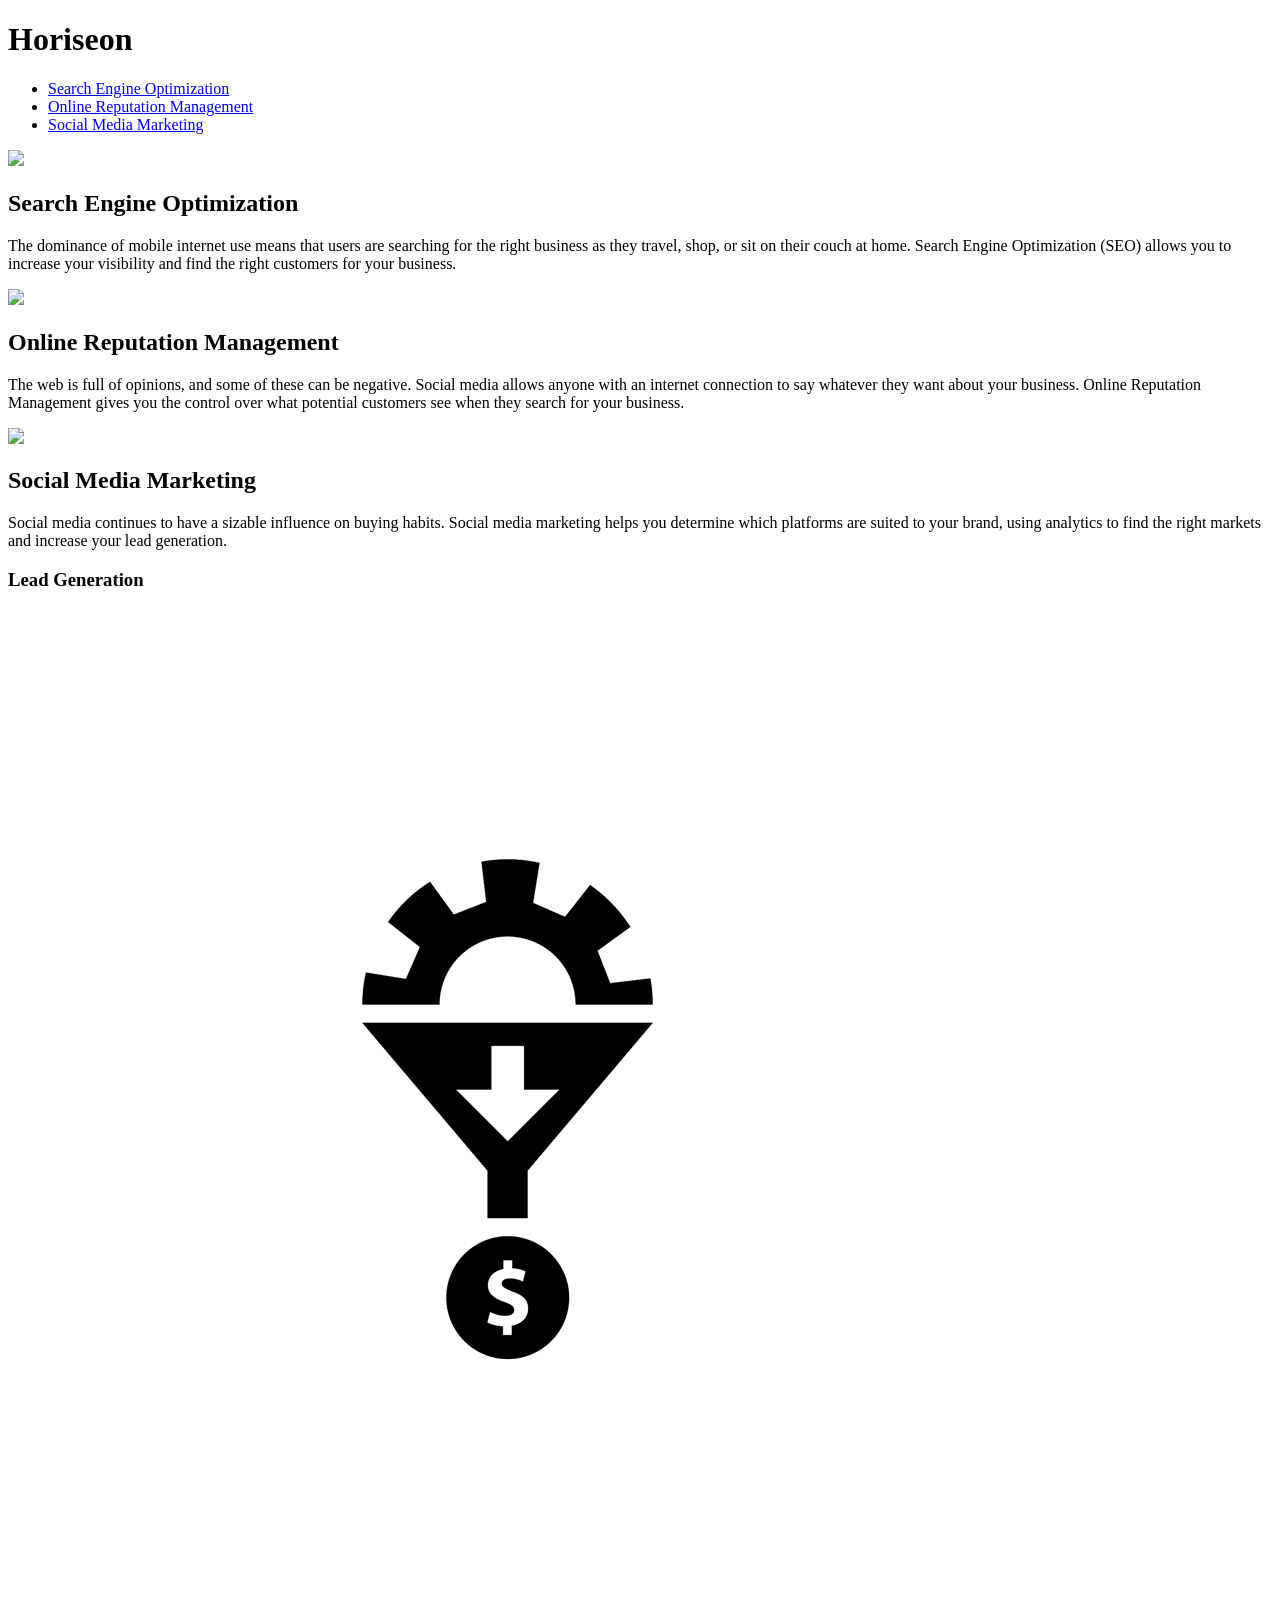
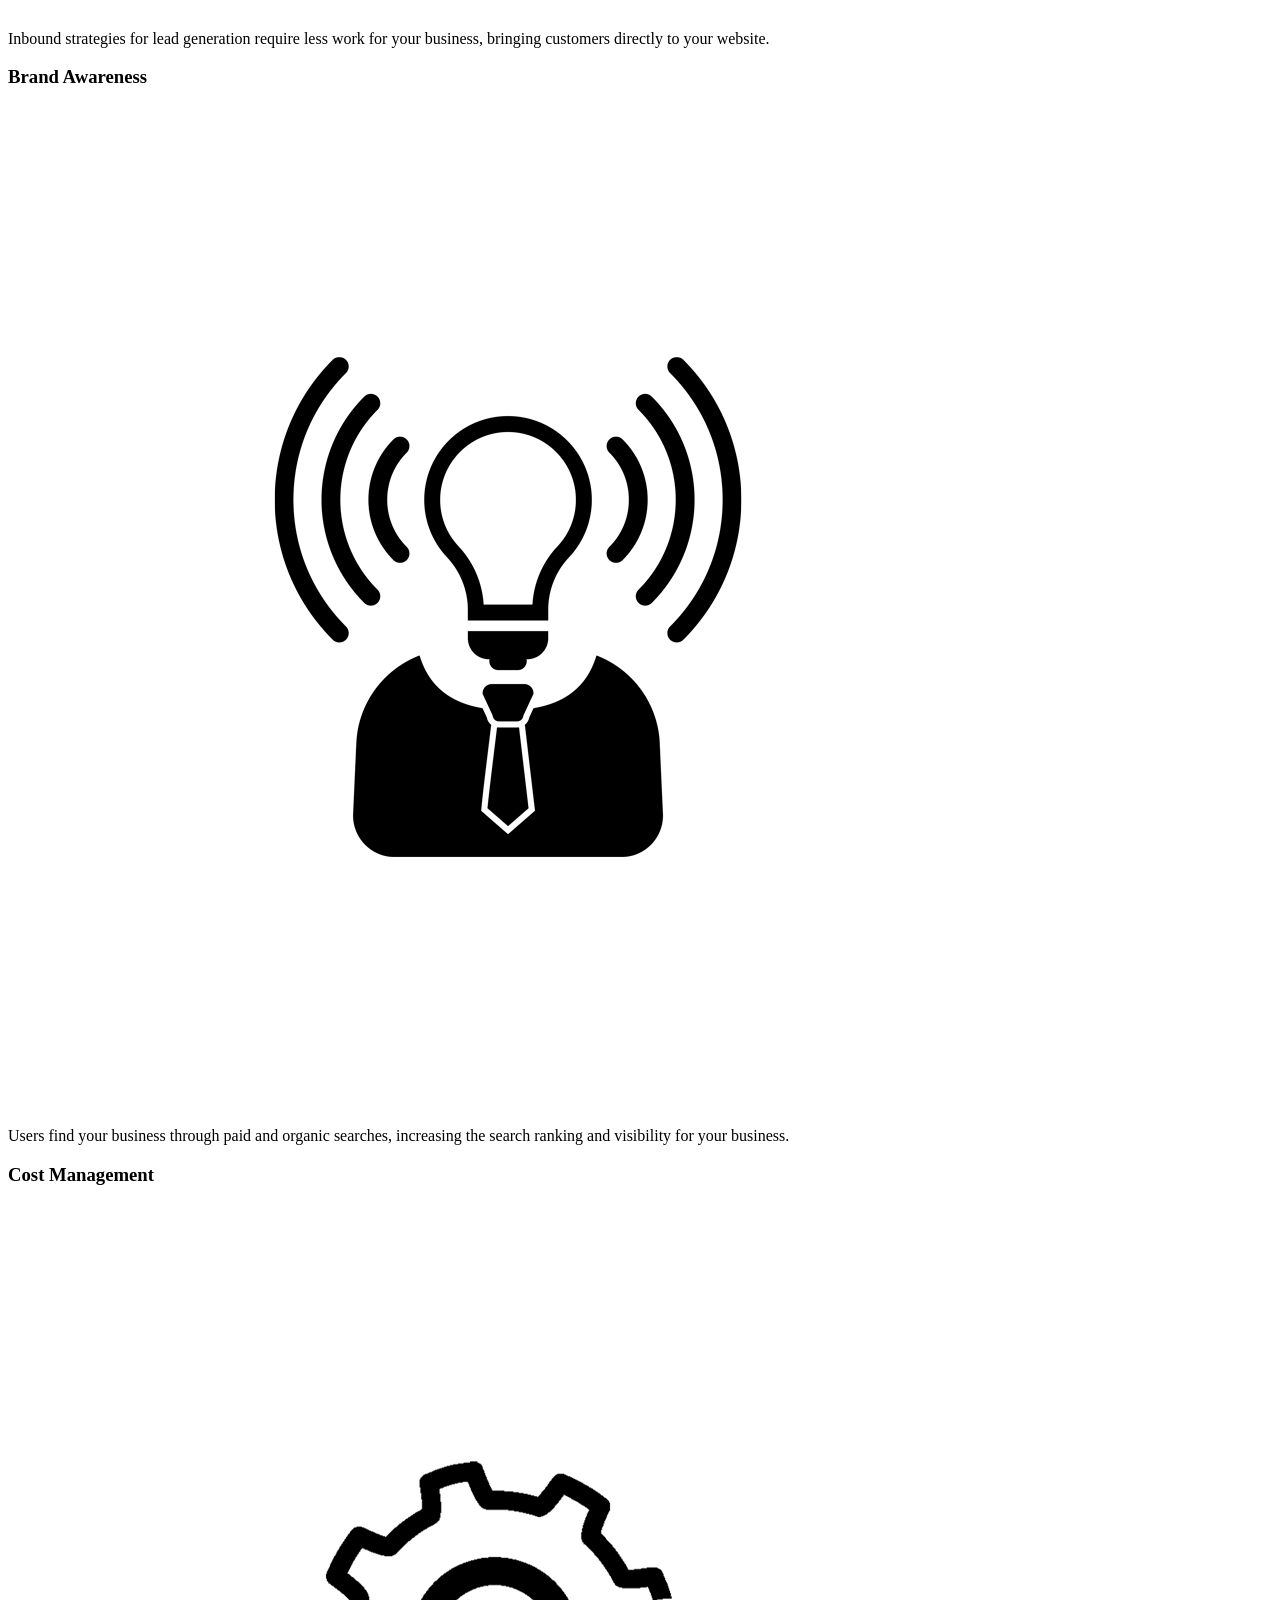
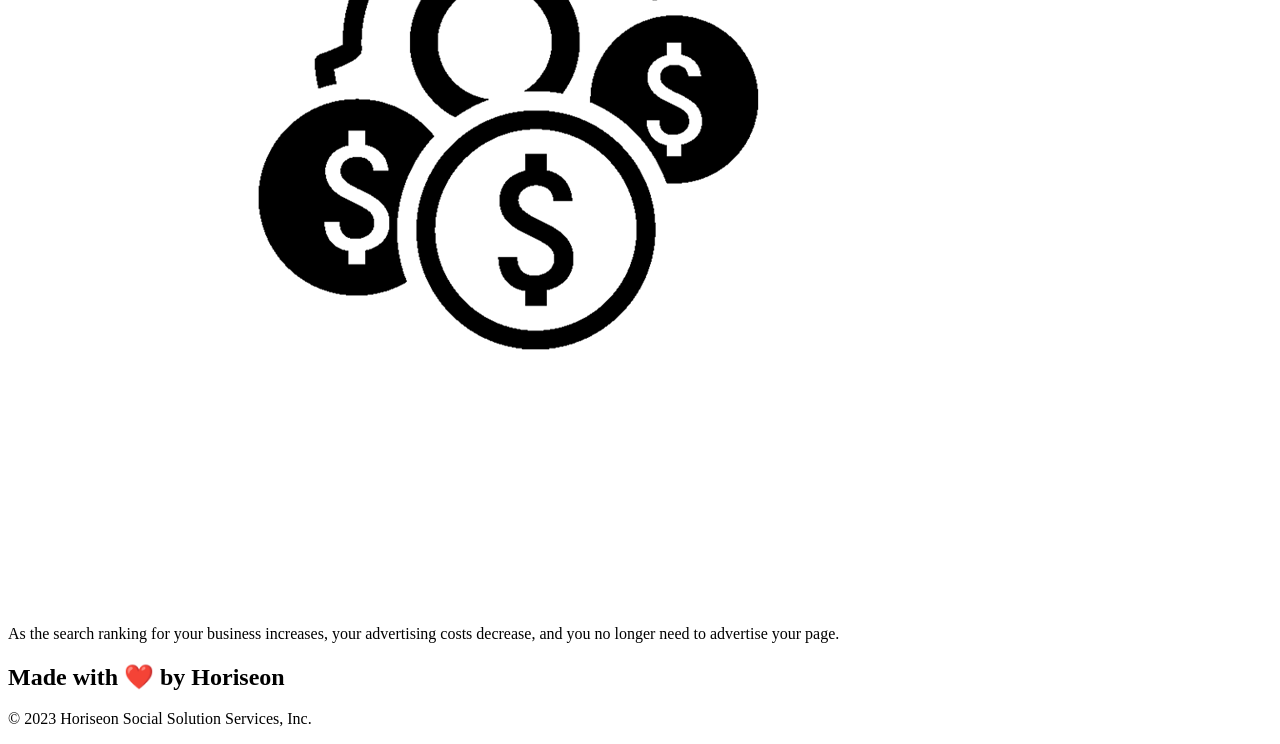
==== urban-octo-telegram-main/Develop/index.html @ a6bcddfa "initial commit" ====
<!DOCTYPE html>
<html lang="en-us">

<head>
    <meta charset="UTF-8" />
    <link rel="stylesheet" href="./assets/css/style.css">
    <title>website</title>
</head>

<body>
    <div class="header">
        <h1>Hori<span class="seo">seo</span>n</h1>
        <div>
            <ul>
                <li>
                    <a href="#search-engine-optimization">Search Engine Optimization</a>
                </li>
                <li>
                    <a href="#online-reputation-management">Online Reputation Management</a>
                </li>
                <li>
                    <a href="#social-media-marketing">Social Media Marketing</a>
                </li>
            </ul>
        </div>
    </div>
    <div class="hero"></div>
    <div class="content">
        <div class="search-engine-optimization">
            <img src="./assets/images/search-engine-optimization.jpg" class="float-left" />
            <h2>Search Engine Optimization</h2>
            <p>
                The dominance of mobile internet use means that users are searching for the right business as they travel, shop, or sit on their couch at home. Search Engine Optimization (SEO) allows you to increase your visibility and find the right customers for your business.
            </p>
        </div>
        <div id="online-reputation-management" class="online-reputation-management">
            <img src="./assets/images/online-reputation-management.jpg" class="float-right" />
            <h2>Online Reputation Management</h2>
            <p>
                The web is full of opinions, and some of these can be negative. Social media allows anyone with an internet connection to say whatever they want about your business. Online Reputation Management gives you the control over what potential customers see when they search for your business.
            </p>
        </div>
        <div id="social-media-marketing" class="social-media-marketing">
            <img src="./assets/images/social-media-marketing.jpg" class="float-left" />
            <h2>Social Media Marketing</h2>
            <p>
                Social media continues to have a sizable influence on buying habits. Social media marketing helps you determine which platforms are suited to your brand, using analytics to find the right markets and increase your lead generation.
            </p>
        </div>
    </div>
    <div class="benefits">
        <div class="benefit-lead">
            <h3>Lead Generation</h3>
            <img src="./assets/images/lead-generation.png" />
            <p>
                Inbound strategies for lead generation require less work for your business, bringing customers directly to your website.
            </p>
        </div>
        <div class="benefit-brand">
            <h3>Brand Awareness</h3>
            <img src="./assets/images/brand-awareness.png" />
            <p>
                Users find your business through paid and organic searches, increasing the search ranking and visibility for your business.
            </p>
        </div>
        <div class="benefit-cost">
            <h3>Cost Management</h3>
            <img src="./assets/images/cost-management.png"></img>
            <p>
                As the search ranking for your business increases, your advertising costs decrease, and you no longer need to advertise your page.
            </p>
        </div>
    </div>
    <div class="footer">
        <h2>Made with ❤️️ by Horiseon</h2>
        <p>
            &copy; 2023 Horiseon Social Solution Services, Inc.
        </p>
    </div>
</body>

</html>
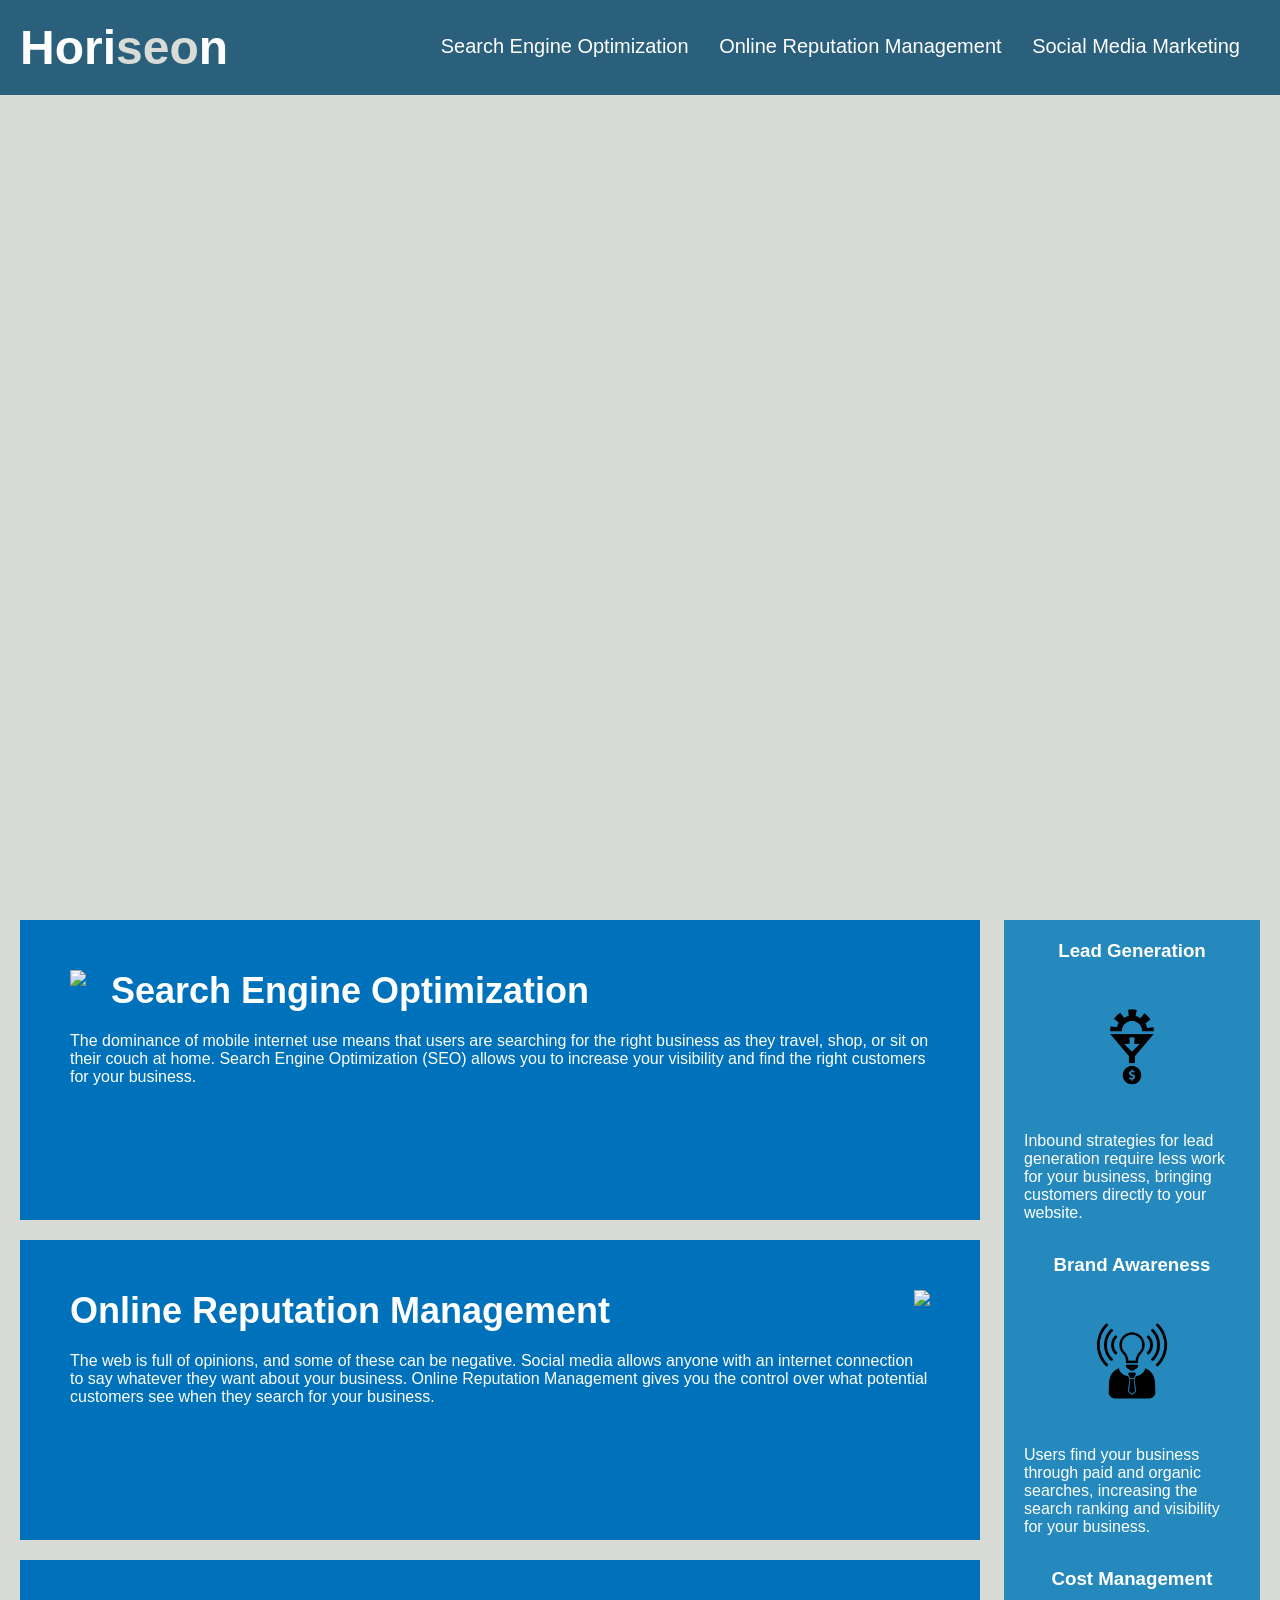
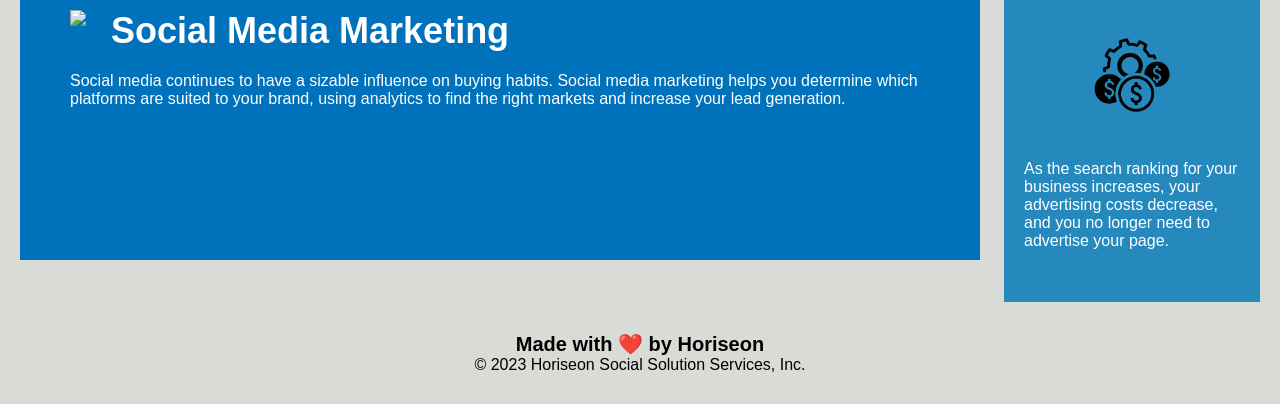
==== commit c197bbf4: "added notes to the html" ====
--- a/urban-octo-telegram-main/Develop/index.html
+++ b/urban-octo-telegram-main/Develop/index.html
@@ -1,17 +1,18 @@
 <!DOCTYPE html>
 <html lang="en-us">
-
+<!--This is the heading details-->
 <head>
     <meta charset="UTF-8" />
     <link rel="stylesheet" href="./assets/css/style.css">
-    <title>website</title>
+    <title>Horiseon Marketing</title>
 </head>
-
+<!--This is the entire body of the page-->
 <body>
     <div class="header">
         <h1>Hori<span class="seo">seo</span>n</h1>
         <div>
             <ul>
+                <!--These are the links at the top of the page-->
                 <li>
                     <a href="#search-engine-optimization">Search Engine Optimization</a>
                 </li>
@@ -26,6 +27,7 @@
     </div>
     <div class="hero"></div>
     <div class="content">
+        <!--The following are images along with descriptions-->
         <div class="search-engine-optimization">
             <img src="./assets/images/search-engine-optimization.jpg" class="float-left" />
             <h2>Search Engine Optimization</h2>
@@ -50,6 +52,7 @@
     </div>
     <div class="benefits">
         <div class="benefit-lead">
+            <!--The following are titles with small images pertaining to each with descriptions on the right side of the page-->
             <h3>Lead Generation</h3>
             <img src="./assets/images/lead-generation.png" />
             <p>
@@ -71,6 +74,7 @@
             </p>
         </div>
     </div>
+    <!--The footer, end of the page-->
     <div class="footer">
         <h2>Made with ❤️️ by Horiseon</h2>
         <p>
--- a/urban-octo-telegram-main/Develop/assets/css/style.css
+++ b/urban-octo-telegram-main/Develop/assets/css/style.css
@@ -0,0 +1,200 @@
+* {
+    box-sizing: border-box;
+    padding: 0;
+    margin: 0;
+}
+
+body {
+    background-color: #d9dcd6;/*background color of entire page*/
+}
+/* header details of top section of page*/
+.header {
+    padding: 20px;
+    font-family: 'Trebuchet MS', 'Lucida Sans Unicode', 'Lucida Grande', 'Lucida Sans', Arial, sans-serif;
+    background-color: #2a607c;
+    color: #ffffff;
+}
+
+.header h1 {
+    display: inline-block;
+    font-size: 48px;
+}
+
+.header h1 .seo {
+    color: #d9dcd6;
+}
+
+.header div {
+    padding-top: 15px;
+    margin-right: 20px;
+    float: right;
+    font-family: 'Gill Sans', 'Gill Sans MT', Calibri, 'Trebuchet MS', sans-serif;
+    font-size: 20px;
+}
+
+.header div ul {
+    list-style-type: none;
+}
+
+.header div ul li {
+    display: inline-block;
+    margin-left: 25px;
+}
+
+a {
+    color: #ffffff;
+    text-decoration: none;
+}
+
+p {
+    font-size: 16px;
+}
+
+.hero {
+    height: 800px;
+    width: 100%;
+    margin-bottom: 25px;
+    background-image: url("../images/digital-marketing-meeting.jpg");
+    background-size: cover;
+    background-position: center;
+}
+/* placement and colors of contents in body*/
+.float-left {
+    float: left;
+    margin-right: 25px;
+}
+
+.float-right {
+    float: right;
+    margin-left: 25px;
+}
+
+.content {
+    width: 75%;
+    display: inline-block;
+    margin-left: 20px;
+}
+
+.benefits {
+    margin-right: 20px;
+    padding: 20px;
+    clear: both;
+    float: right;
+    width: 20%;
+    height: 100%;
+    font-family: 'Gill Sans', 'Gill Sans MT', Calibri, 'Trebuchet MS', sans-serif;
+    background-color: #2589bd;
+}
+/* coloring of text*/
+.benefit-lead {
+    margin-bottom: 32px;
+    color: #ffffff;
+}
+
+.benefit-brand {
+    margin-bottom: 32px;
+    color: #ffffff;
+}
+
+.benefit-cost {
+    margin-bottom: 32px;
+    color: #ffffff;
+}
+/* heading size and placement of the headers on the right side of page*/
+.benefit-lead h3 {
+    margin-bottom: 10px;
+    text-align: center;
+}
+
+.benefit-brand h3 {
+    margin-bottom: 10px;
+    text-align: center;
+}
+
+.benefit-cost h3 {
+    margin-bottom: 10px;
+    text-align: center;
+}
+/* sizing and placement of the symbols on right side of page*/
+.benefit-lead img {
+    display: block;
+    margin: 10px auto;
+    max-width: 150px;
+}
+
+.benefit-brand img {
+    display: block;
+    margin: 10px auto;
+    max-width: 150px;
+}
+
+.benefit-cost img {
+    display: block;
+    margin: 10px auto;
+    max-width: 150px;
+}
+/* sizing and coloring surrounding the descriptions in body of the page*/
+.search-engine-optimization {
+    margin-bottom: 20px;
+    padding: 50px;
+    height: 300px;
+    font-family: 'Gill Sans', 'Gill Sans MT', 'Calibri', 'Trebuchet MS', sans-serif;
+    background-color: #0072bb;
+    color: #ffffff;
+}
+
+.online-reputation-management {
+    margin-bottom: 20px;
+    padding: 50px;
+    height: 300px;
+    font-family: 'Gill Sans', 'Gill Sans MT', 'Calibri', 'Trebuchet MS', sans-serif;
+    background-color: #0072bb;
+    color: #ffffff;
+}
+
+.social-media-marketing {
+    margin-bottom: 20px;
+    padding: 50px;
+    height: 300px;
+    font-family: 'Gill Sans', 'Gill Sans MT', 'Calibri', 'Trebuchet MS', sans-serif;
+    background-color: #0072bb;
+    color: #ffffff;
+}
+/*sizing the images*/
+.search-engine-optimization img {
+    max-height: 200px;
+}
+
+.online-reputation-management img {
+    max-height: 200px;
+}
+
+.social-media-marketing img {
+    max-height: 200px;
+}
+/*heading sizes in body of the page */
+.search-engine-optimization h2 {
+    margin-bottom: 20px;
+    font-size: 36px;
+}
+
+.online-reputation-management h2 {
+    margin-bottom: 20px;
+    font-size: 36px;
+}
+
+.social-media-marketing h2 {
+    margin-bottom: 20px;
+    font-size: 36px;
+}
+/* footer details, end of page */
+.footer {
+    padding: 30px;
+    clear: both;
+    font-family: 'Trebuchet MS', 'Lucida Sans Unicode', 'Lucida Grande', 'Lucida Sans', Arial, sans-serif;
+    text-align: center;
+}
+
+.footer h2 {
+    font-size: 20px;
+}
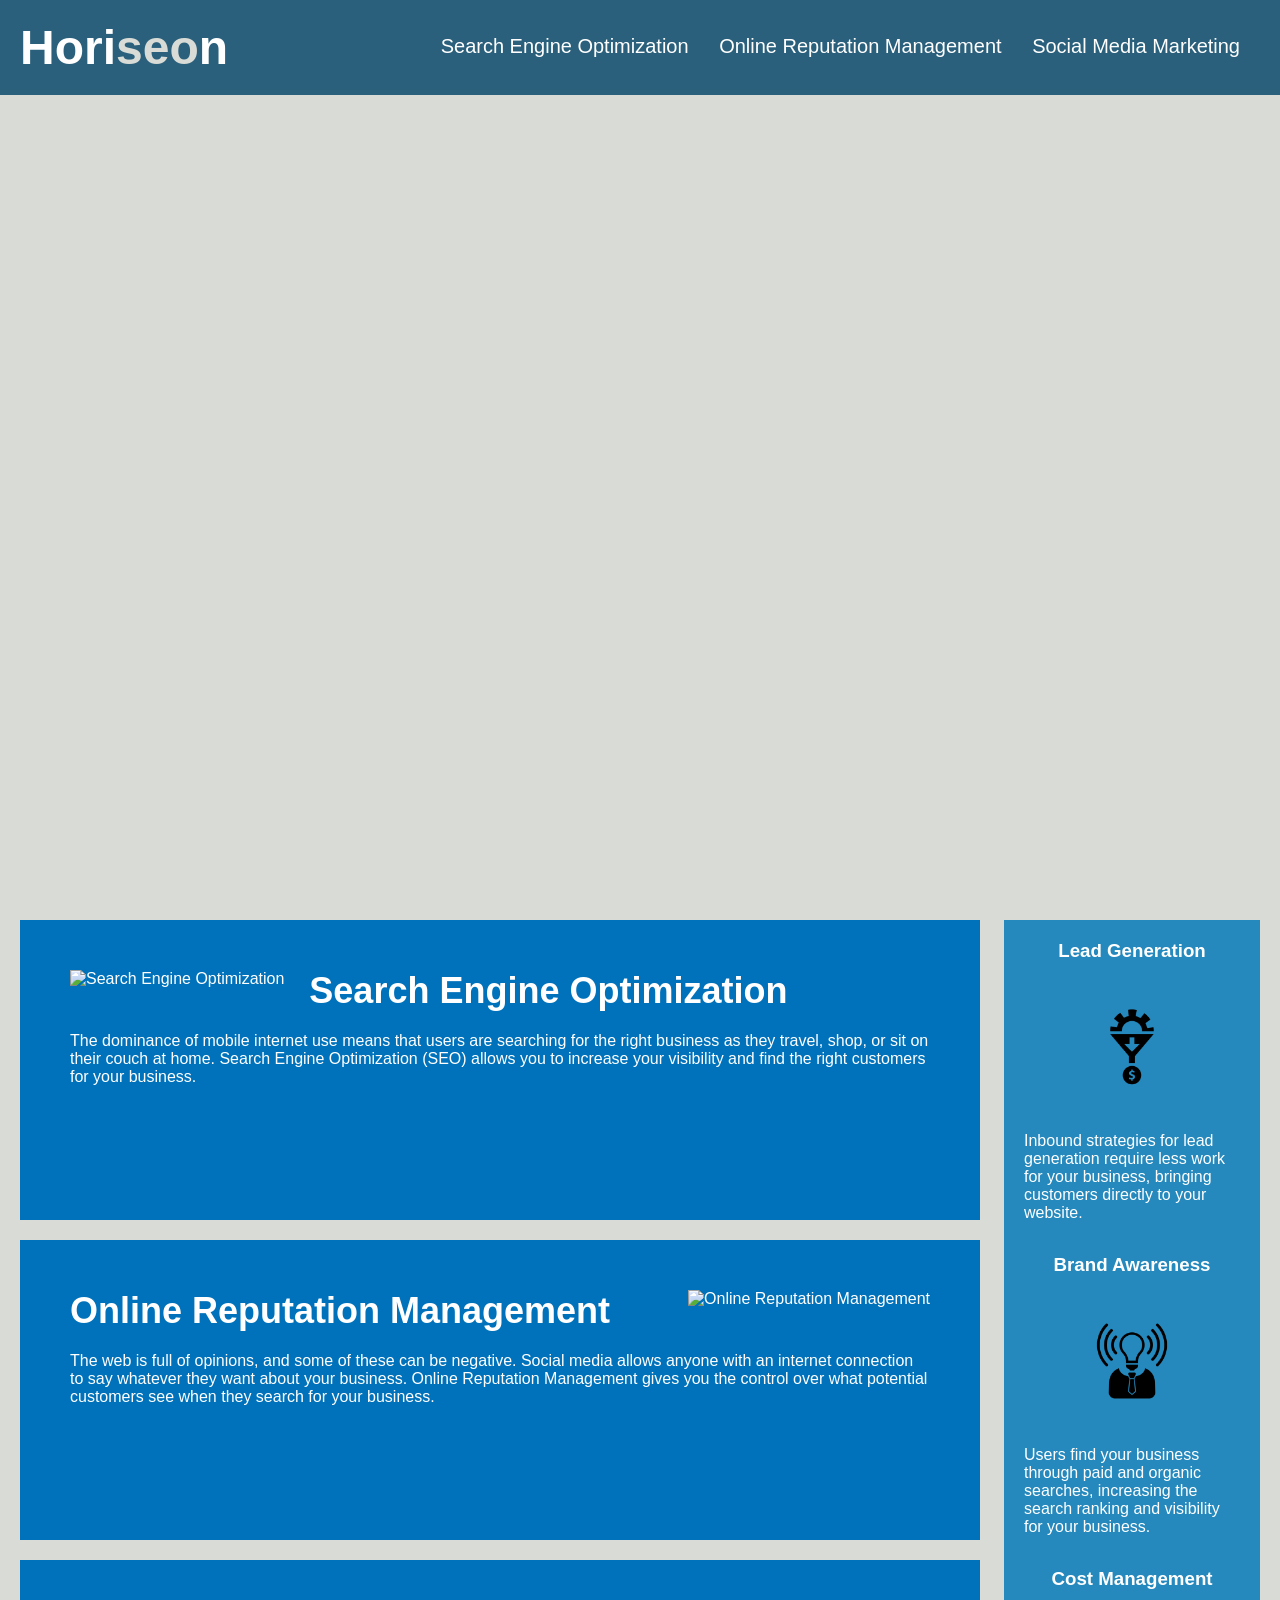
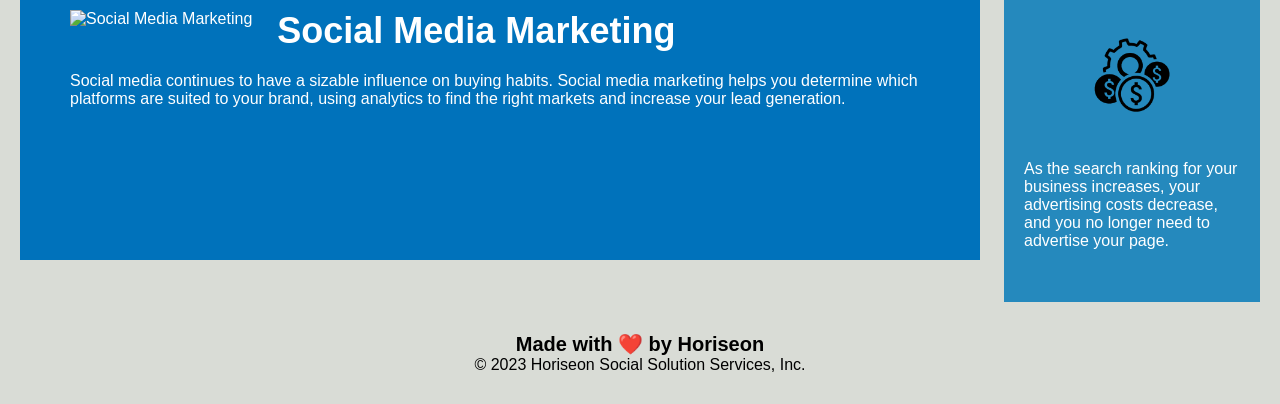
==== commit 96396ffb: "added alt attributes" ====
--- a/urban-octo-telegram-main/Develop/index.html
+++ b/urban-octo-telegram-main/Develop/index.html
@@ -29,21 +29,21 @@
     <div class="content">
         <!--The following are images along with descriptions-->
         <div class="search-engine-optimization">
-            <img src="./assets/images/search-engine-optimization.jpg" class="float-left" />
+            <img src="./assets/images/search-engine-optimization.jpg" class="float-left" alt="Search Engine Optimization" />
             <h2>Search Engine Optimization</h2>
             <p>
                 The dominance of mobile internet use means that users are searching for the right business as they travel, shop, or sit on their couch at home. Search Engine Optimization (SEO) allows you to increase your visibility and find the right customers for your business.
             </p>
         </div>
         <div id="online-reputation-management" class="online-reputation-management">
-            <img src="./assets/images/online-reputation-management.jpg" class="float-right" />
+            <img src="./assets/images/online-reputation-management.jpg" class="float-right" alt="Online Reputation Management"/>
             <h2>Online Reputation Management</h2>
             <p>
                 The web is full of opinions, and some of these can be negative. Social media allows anyone with an internet connection to say whatever they want about your business. Online Reputation Management gives you the control over what potential customers see when they search for your business.
             </p>
         </div>
         <div id="social-media-marketing" class="social-media-marketing">
-            <img src="./assets/images/social-media-marketing.jpg" class="float-left" />
+            <img src="./assets/images/social-media-marketing.jpg" class="float-left" alt="Social Media Marketing"/>
             <h2>Social Media Marketing</h2>
             <p>
                 Social media continues to have a sizable influence on buying habits. Social media marketing helps you determine which platforms are suited to your brand, using analytics to find the right markets and increase your lead generation.
@@ -54,21 +54,21 @@
         <div class="benefit-lead">
             <!--The following are titles with small images pertaining to each with descriptions on the right side of the page-->
             <h3>Lead Generation</h3>
-            <img src="./assets/images/lead-generation.png" />
+            <img src="./assets/images/lead-generation.png" alt="lead generation"/>
             <p>
                 Inbound strategies for lead generation require less work for your business, bringing customers directly to your website.
             </p>
         </div>
         <div class="benefit-brand">
             <h3>Brand Awareness</h3>
-            <img src="./assets/images/brand-awareness.png" />
+            <img src="./assets/images/brand-awareness.png" alt="brand awareness"/>
             <p>
                 Users find your business through paid and organic searches, increasing the search ranking and visibility for your business.
             </p>
         </div>
         <div class="benefit-cost">
             <h3>Cost Management</h3>
-            <img src="./assets/images/cost-management.png"></img>
+            <img src="./assets/images/cost-management.png" alt="cost management"/>
             <p>
                 As the search ranking for your business increases, your advertising costs decrease, and you no longer need to advertise your page.
             </p>
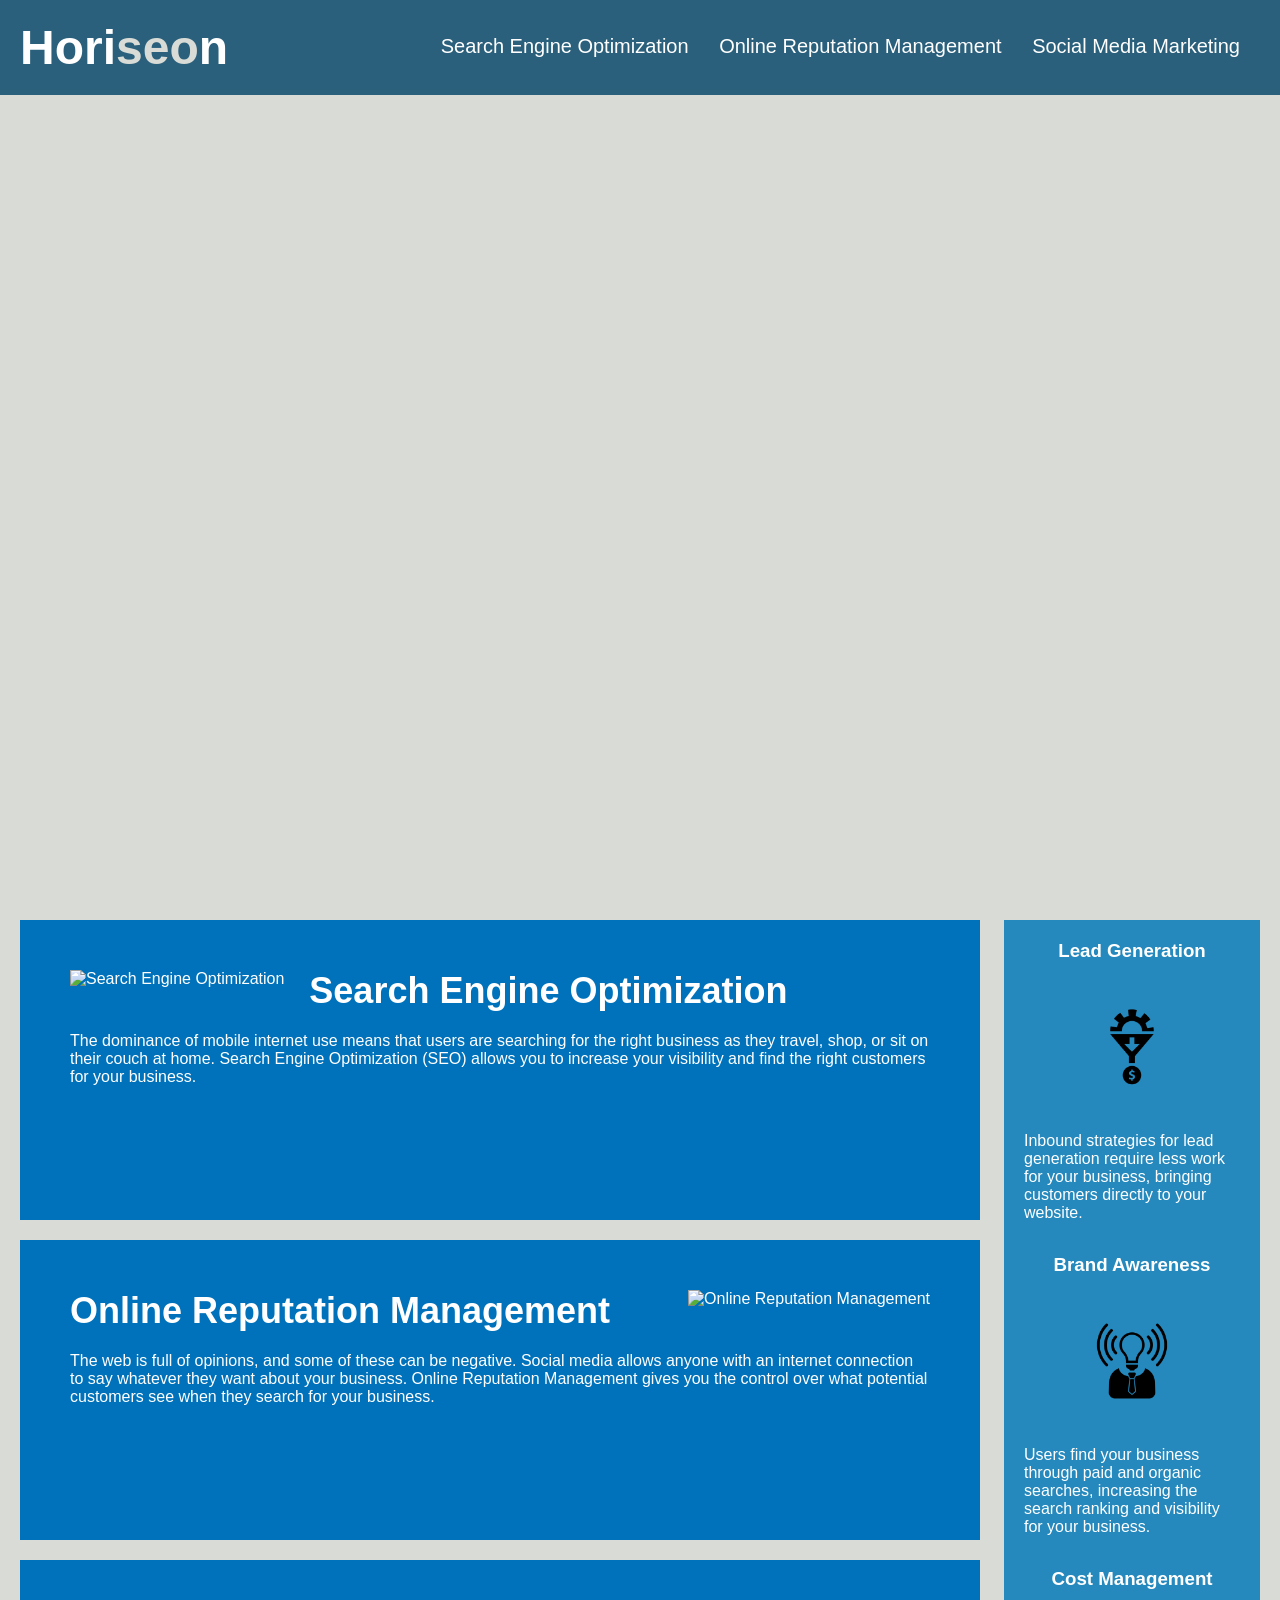
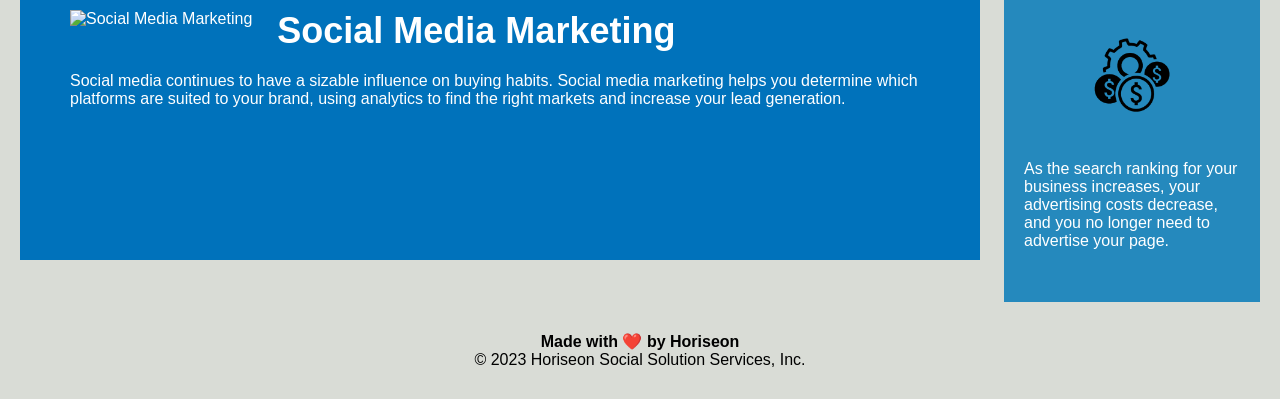
==== commit 9c0d71e9: "changed footer header size" ====
--- a/urban-octo-telegram-main/Develop/index.html
+++ b/urban-octo-telegram-main/Develop/index.html
@@ -76,7 +76,7 @@
     </div>
     <!--The footer, end of the page-->
     <div class="footer">
-        <h2>Made with ❤️️ by Horiseon</h2>
+        <h4>Made with ❤️️ by Horiseon</h4>
         <p>
             &copy; 2023 Horiseon Social Solution Services, Inc.
         </p>
